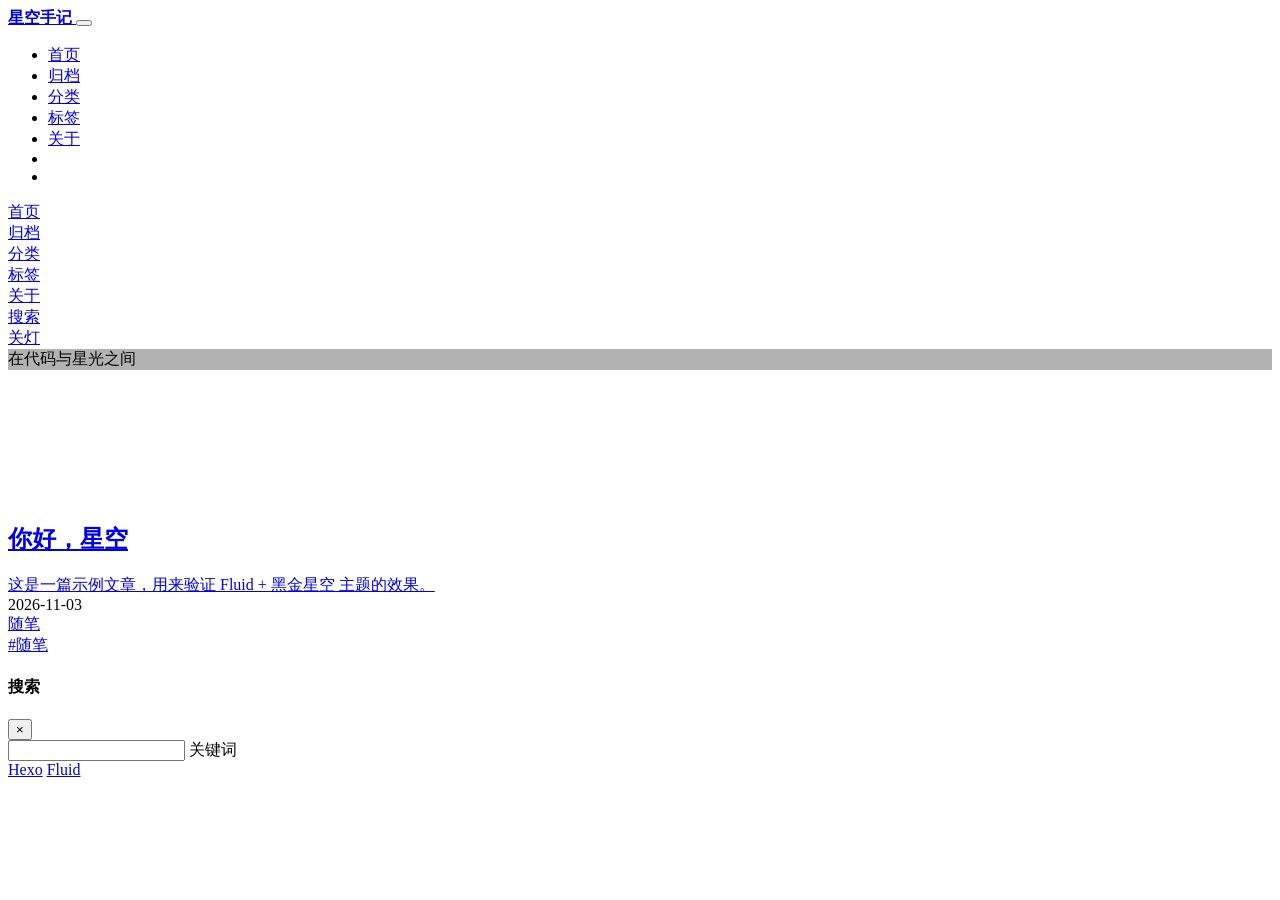
==== index.html @ 9a80eb44 "Site updated: 2026-11-04 09:43:22" ====
<!DOCTYPE html>
<html lang="zh-CN" data-default-color-scheme=dark>



<head>
  <meta charset="UTF-8">

  <link rel="apple-touch-icon" sizes="76x76" href="/I_eroi/img/fluid.png">
  <link rel="icon" href="/I_eroi/img/fluid.png">
  

  <meta name="viewport" content="width=device-width, initial-scale=1.0, maximum-scale=5.0, shrink-to-fit=no">
  <meta http-equiv="x-ua-compatible" content="ie=edge">
  
  <meta name="theme-color" content="rgba(10,10,15,0.92)">
  <meta name="author" content="John Doe">
  <meta name="keywords" content="">
  
    <meta property="og:type" content="website">
<meta property="og:title" content="星空手记">
<meta property="og:url" content="https://apple222-lang.github.io/I_eroi/index.html">
<meta property="og:site_name" content="星空手记">
<meta property="og:locale" content="zh_CN">
<meta property="article:author" content="John Doe">
<meta name="twitter:card" content="summary_large_image">
  
  
  
  <title>星空手记</title>

  <link  rel="stylesheet" href="https://lib.baomitu.com/twitter-bootstrap/4.6.1/css/bootstrap.min.css" />





<!-- 主题依赖的图标库，不要自行修改 -->
<!-- Do not modify the link that theme dependent icons -->

<link rel="stylesheet" href="//at.alicdn.com/t/c/font_1749284_5i9bdhy70f8.css">



<link rel="stylesheet" href="//at.alicdn.com/t/c/font_1736178_k526ubmyhba.css">


<link  rel="stylesheet" href="/I_eroi/css/main.css" />


  <link id="highlight-css" rel="stylesheet" href="/I_eroi/css/highlight.css" />
  
    <link id="highlight-css-dark" rel="stylesheet" href="/I_eroi/css/highlight-dark.css" />
  



  
<link rel="stylesheet" href="/I_eroi/css/custom.css">



  <script id="fluid-configs">
    var Fluid = window.Fluid || {};
    Fluid.ctx = Object.assign({}, Fluid.ctx)
    var CONFIG = {"hostname":"apple222-lang.github.io","root":"/I_eroi/","version":"1.9.9","typing":{"enable":false,"typeSpeed":70,"cursorChar":"_","loop":false,"scope":[]},"anchorjs":{"enable":true,"element":"h1,h2,h3,h4,h5,h6","placement":"left","visible":"hover","icon":""},"progressbar":{"enable":true,"height_px":3,"color":"#d4af37","options":{"showSpinner":false,"trickleSpeed":100}},"code_language":{"enable":true,"default":"TEXT"},"copy_btn":true,"image_caption":{"enable":true},"image_zoom":{"enable":true,"img_url_replace":["",""]},"toc":{"enable":true,"expand_all":true,"placement":"right","headingSelector":"h1,h2,h3,h4,h5,h6","collapseDepth":0},"lazyload":{"enable":true,"loading_img":"/img/loading.gif","onlypost":false,"offset_factor":2},"web_analytics":{"enable":false,"follow_dnt":true,"baidu":null,"google":{"measurement_id":null},"tencent":{"sid":null,"cid":null},"leancloud":{"app_id":null,"app_key":null,"server_url":null,"path":"window.location.pathname","ignore_local":false},"openkounter":{"server_url":"https://open-kounter.mintimate.cn","path":"window.location.pathname","ignore_local":false},"umami":{"src":null,"website_id":null,"domains":null,"start_time":"2024-01-01T00:00:00.000Z","token":null,"api_server":null}},"search_path":"/I_eroi/local-search.xml","include_content_in_search":true};

    if (CONFIG.web_analytics.follow_dnt) {
      var dntVal = navigator.doNotTrack || window.doNotTrack || navigator.msDoNotTrack;
      Fluid.ctx.dnt = dntVal && (dntVal.startsWith('1') || dntVal.startsWith('yes') || dntVal.startsWith('on'));
    }
  </script>
  <script  src="/I_eroi/js/utils.js" ></script>
  <script  src="/I_eroi/js/color-schema.js" ></script>
  


  
<meta name="generator" content="Hexo 8.1.2"></head>


<body>
  

  <header>
    

<div class="header-inner" style="height: 55vh;">
  <nav id="navbar" class="navbar fixed-top  navbar-expand-lg navbar-dark scrolling-navbar">
  <div class="container">
    <a class="navbar-brand" href="/I_eroi/">
      <strong>星空手记</strong>
    </a>

    <button id="navbar-toggler-btn" class="navbar-toggler" type="button" data-toggle="collapse"
            data-target="#navbarSupportedContent"
            aria-controls="navbarSupportedContent" aria-expanded="false" aria-label="Toggle navigation">
      <div class="animated-icon"><span></span><span></span><span></span></div>
    </button>

    <!-- Collapsible content (desktop) -->
    <div class="collapse navbar-collapse" id="navbarSupportedContent">
      <ul class="navbar-nav ml-auto text-center">
        
          
          
          
          
            <li class="nav-item">
              <a class="nav-link" href="/I_eroi/" target="_self">
                <i class="iconfont icon-home-fill"></i>
                <span>首页</span>
              </a>
            </li>
          
        
          
          
          
          
            <li class="nav-item">
              <a class="nav-link" href="/I_eroi/archives/" target="_self">
                <i class="iconfont icon-archive-fill"></i>
                <span>归档</span>
              </a>
            </li>
          
        
          
          
          
          
            <li class="nav-item">
              <a class="nav-link" href="/I_eroi/categories/" target="_self">
                <i class="iconfont icon-category-fill"></i>
                <span>分类</span>
              </a>
            </li>
          
        
          
          
          
          
            <li class="nav-item">
              <a class="nav-link" href="/I_eroi/tags/" target="_self">
                <i class="iconfont icon-tags-fill"></i>
                <span>标签</span>
              </a>
            </li>
          
        
          
          
          
          
            <li class="nav-item">
              <a class="nav-link" href="/I_eroi/about/" target="_self">
                <i class="iconfont icon-user-fill"></i>
                <span>关于</span>
              </a>
            </li>
          
        
        
          <li class="nav-item" id="search-btn">
            <a class="nav-link" target="_self" href="javascript:;" data-toggle="modal" data-target="#modalSearch" aria-label="Search">
              <i class="iconfont icon-search"></i>
            </a>
          </li>
          
        
        
          <li class="nav-item" id="color-toggle-btn">
            <a class="nav-link" target="_self" href="javascript:;" aria-label="Color Toggle">
              <i class="iconfont icon-dark" id="color-toggle-icon"></i>
            </a>
          </li>
        
      </ul>
    </div>
  </div>
</nav>

<!-- Mobile grid menu overlay -->
<div id="mobile-grid-menu" class="d-lg-none">
  <div class="mobile-grid-menu-inner">
    <div class="container">
      <div class="row">
        
          
          
          
          
            <div class="col-4 mobile-grid-cell">
              <a href="/I_eroi/" target="_self">
                <div class="mobile-grid-item">
                  <i class="iconfont icon-home-fill"></i>
                  <span>首页</span>
                </div>
              </a>
            </div>
          
        
          
          
          
          
            <div class="col-4 mobile-grid-cell">
              <a href="/I_eroi/archives/" target="_self">
                <div class="mobile-grid-item">
                  <i class="iconfont icon-archive-fill"></i>
                  <span>归档</span>
                </div>
              </a>
            </div>
          
        
          
          
          
          
            <div class="col-4 mobile-grid-cell">
              <a href="/I_eroi/categories/" target="_self">
                <div class="mobile-grid-item">
                  <i class="iconfont icon-category-fill"></i>
                  <span>分类</span>
                </div>
              </a>
            </div>
          
        
          
          
          
          
            <div class="col-4 mobile-grid-cell">
              <a href="/I_eroi/tags/" target="_self">
                <div class="mobile-grid-item">
                  <i class="iconfont icon-tags-fill"></i>
                  <span>标签</span>
                </div>
              </a>
            </div>
          
        
          
          
          
          
            <div class="col-4 mobile-grid-cell">
              <a href="/I_eroi/about/" target="_self">
                <div class="mobile-grid-item">
                  <i class="iconfont icon-user-fill"></i>
                  <span>关于</span>
                </div>
              </a>
            </div>
          
        
        
          <div class="col-4 mobile-grid-cell" id="mobile-search-btn">
            <a href="javascript:;" data-toggle="modal" data-target="#modalSearch" aria-label="Search">
              <div class="mobile-grid-item">
                <i class="iconfont icon-search"></i>
                <span>搜索</span>
              </div>
            </a>
          </div>
        
        
          <div class="col-4 mobile-grid-cell" id="mobile-color-toggle-btn"
               data-label-light="开灯"
               data-label-dark="关灯">
            <a href="javascript:;" aria-label="Color Toggle">
              <div class="mobile-grid-item">
                <i class="iconfont icon-dark" id="mobile-color-toggle-icon"></i>
                <span id="mobile-color-toggle-label">关灯</span>
              </div>
            </a>
          </div>
        
      </div>
    </div>
  </div>
</div>

  

<div id="banner" class="banner" parallax=true
     style="background: url('/I_eroi/img/star-banner.jpg') no-repeat center center; background-size: cover;">
  <div class="full-bg-img">
    <div class="mask flex-center" style="background-color: rgba(0, 0, 0, 0.3)">
      <div class="banner-text text-center fade-in-up">
        <div class="h2">
          
            <span id="subtitle">在代码与星光之间</span>
          
        </div>

        
      </div>

      
    </div>
  </div>
</div>



</div>

  </header>

  <main>
    
      <div class="container nopadding-x-md">
        <div id="board"
          >
          
          <div class="container">
            <div class="row">
              <div class="col-12 col-md-10 m-auto">
                

<h1 style="display: none">星空手记</h1>

  <div class="row mx-auto index-card">
    
    
    <article class="col-12 col-md-12 mx-auto index-info">
      <h2 class="index-header">
        
        <a href="/I_eroi/2026/11/03/hello-world/" target="_self">
          你好，星空
        </a>
      </h2>

      
      <a class="index-excerpt index-excerpt__noimg" href="/I_eroi/2026/11/03/hello-world/" target="_self">
        <div>
          这是一篇示例文章，用来验证 Fluid + 黑金星空 主题的效果。
        </div>
      </a>

      <div class="index-btm post-metas">
        
          <div class="post-meta mr-3">
            <i class="iconfont icon-date"></i>
            <time datetime="2026-11-03 09:30" pubdate>
              2026-11-03
            </time>
          </div>
        
        
          <div class="post-meta mr-3 d-flex align-items-center">
            <i class="iconfont icon-category"></i>
            

<span class="category-chains">
  
  
    
      <span class="category-chain">
        
  <a href="/I_eroi/categories/%E9%9A%8F%E7%AC%94/" class="category-chain-item">随笔</a>
  
  

      </span>
    
  
</span>

          </div>
        
        
          <div class="post-meta">
            <i class="iconfont icon-tags"></i>
            
              <a href="/I_eroi/tags/%E9%9A%8F%E7%AC%94/">#随笔</a>
            
          </div>
        
      </div>
    </article>
  </div>





              </div>
            </div>
          </div>
        </div>
      </div>
    

    
      <a id="scroll-top-button" aria-label="TOP" href="#" role="button">
        <i class="iconfont icon-arrowup" aria-hidden="true"></i>
      </a>
    

    
      <div class="modal fade" id="modalSearch" tabindex="-1" role="dialog" aria-labelledby="ModalLabel"
     aria-hidden="true">
  <div class="modal-dialog modal-dialog-scrollable modal-lg" role="document">
    <div class="modal-content">
      <div class="modal-header text-center">
        <h4 class="modal-title w-100 font-weight-bold">搜索</h4>
        <button type="button" id="local-search-close" class="close" data-dismiss="modal" aria-label="Close">
          <span aria-hidden="true">&times;</span>
        </button>
      </div>
      <div class="modal-body mx-3">
        <div class="md-form mb-5">
          <input type="text" id="local-search-input" class="form-control validate">
          <label data-error="x" data-success="v" for="local-search-input">关键词</label>
        </div>
        <div class="list-group" id="local-search-result"></div>
      </div>
    </div>
  </div>
</div>

    

    
  </main>

  <footer>
    <div class="footer-inner">
  
    <div class="footer-content">
       <a href="https://hexo.io" target="_blank" rel="nofollow noopener"><span>Hexo</span></a> <i class="iconfont icon-love"></i> <a href="https://github.com/fluid-dev/hexo-theme-fluid" target="_blank" rel="nofollow noopener"><span>Fluid</span></a> 
    </div>
  
  
  
</div>

  </footer>

  <!-- Scripts -->
  
  <script  src="https://lib.baomitu.com/nprogress/0.2.0/nprogress.min.js" ></script>
  <link  rel="stylesheet" href="https://lib.baomitu.com/nprogress/0.2.0/nprogress.min.css" />

  <script>
    NProgress.configure({"showSpinner":false,"trickleSpeed":100})
    NProgress.start()
    window.addEventListener('load', function() {
      NProgress.done();
    })
  </script>


<script  src="https://lib.baomitu.com/jquery/3.6.4/jquery.min.js" ></script>
<script  src="https://lib.baomitu.com/twitter-bootstrap/4.6.1/js/bootstrap.min.js" ></script>
<script  src="/I_eroi/js/events.js" ></script>
<script  src="/I_eroi/js/plugins.js" ></script>





  
    <script  src="/I_eroi/js/img-lazyload.js" ></script>
  




  <script  src="/I_eroi/js/local-search.js" ></script>





<!-- 主题的启动项，将它保持在最底部 -->
<!-- the boot of the theme, keep it at the bottom -->
<script  src="/I_eroi/js/boot.js" ></script>


  

  <noscript>
    <div class="noscript-warning">博客在允许 JavaScript 运行的环境下浏览效果更佳</div>
  </noscript>
</body>
</html>
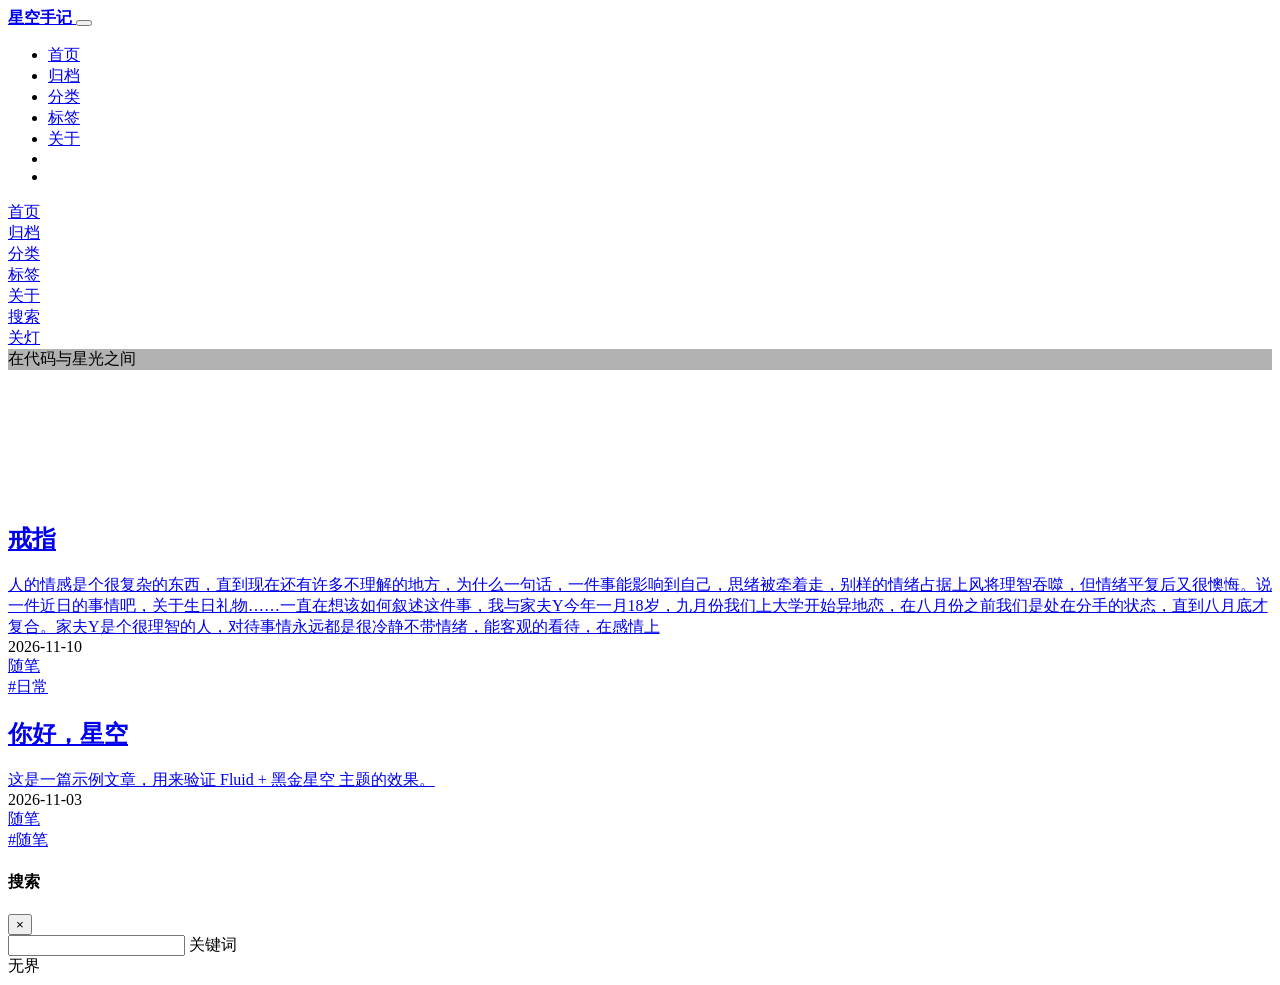
==== commit 62ebfa99: "Site updated: 2026-11-11 08:25:39" ====
--- a/index.html
+++ b/index.html
@@ -8,23 +8,23 @@
 <head>
   <meta charset="UTF-8">
 
-  <link rel="apple-touch-icon" sizes="76x76" href="/I_eroi/img/fluid.png">
-  <link rel="icon" href="/I_eroi/img/fluid.png">
+  <link rel="apple-touch-icon" sizes="76x76" href="/l_eroi/img/fluid.png">
+  <link rel="icon" href="/l_eroi/img/fluid.png">
   
 
   <meta name="viewport" content="width=device-width, initial-scale=1.0, maximum-scale=5.0, shrink-to-fit=no">
   <meta http-equiv="x-ua-compatible" content="ie=edge">
   
   <meta name="theme-color" content="rgba(10,10,15,0.92)">
-  <meta name="author" content="John Doe">
+  <meta name="author" content="l_eroi">
   <meta name="keywords" content="">
   
     <meta property="og:type" content="website">
 <meta property="og:title" content="星空手记">
-<meta property="og:url" content="https://apple222-lang.github.io/I_eroi/index.html">
+<meta property="og:url" content="https://apple222-lang.github.io/l_eroi/index.html">
 <meta property="og:site_name" content="星空手记">
 <meta property="og:locale" content="zh_CN">
-<meta property="article:author" content="John Doe">
+<meta property="article:author" content="l_eroi">
 <meta name="twitter:card" content="summary_large_image">
   
   
@@ -47,33 +47,33 @@
 <link rel="stylesheet" href="//at.alicdn.com/t/c/font_1736178_k526ubmyhba.css">
 
 
-<link  rel="stylesheet" href="/I_eroi/css/main.css" />
-
-
-  <link id="highlight-css" rel="stylesheet" href="/I_eroi/css/highlight.css" />
-  
-    <link id="highlight-css-dark" rel="stylesheet" href="/I_eroi/css/highlight-dark.css" />
-  
-
-
-
-  
-<link rel="stylesheet" href="/I_eroi/css/custom.css">
+<link  rel="stylesheet" href="/l_eroi/css/main.css" />
+
+
+  <link id="highlight-css" rel="stylesheet" href="/l_eroi/css/highlight.css" />
+  
+    <link id="highlight-css-dark" rel="stylesheet" href="/l_eroi/css/highlight-dark.css" />
+  
+
+
+
+  
+<link rel="stylesheet" href="/l_eroi/css/custom.css">
 
 
 
   <script id="fluid-configs">
     var Fluid = window.Fluid || {};
     Fluid.ctx = Object.assign({}, Fluid.ctx)
-    var CONFIG = {"hostname":"apple222-lang.github.io","root":"/I_eroi/","version":"1.9.9","typing":{"enable":false,"typeSpeed":70,"cursorChar":"_","loop":false,"scope":[]},"anchorjs":{"enable":true,"element":"h1,h2,h3,h4,h5,h6","placement":"left","visible":"hover","icon":""},"progressbar":{"enable":true,"height_px":3,"color":"#d4af37","options":{"showSpinner":false,"trickleSpeed":100}},"code_language":{"enable":true,"default":"TEXT"},"copy_btn":true,"image_caption":{"enable":true},"image_zoom":{"enable":true,"img_url_replace":["",""]},"toc":{"enable":true,"expand_all":true,"placement":"right","headingSelector":"h1,h2,h3,h4,h5,h6","collapseDepth":0},"lazyload":{"enable":true,"loading_img":"/img/loading.gif","onlypost":false,"offset_factor":2},"web_analytics":{"enable":false,"follow_dnt":true,"baidu":null,"google":{"measurement_id":null},"tencent":{"sid":null,"cid":null},"leancloud":{"app_id":null,"app_key":null,"server_url":null,"path":"window.location.pathname","ignore_local":false},"openkounter":{"server_url":"https://open-kounter.mintimate.cn","path":"window.location.pathname","ignore_local":false},"umami":{"src":null,"website_id":null,"domains":null,"start_time":"2024-01-01T00:00:00.000Z","token":null,"api_server":null}},"search_path":"/I_eroi/local-search.xml","include_content_in_search":true};
+    var CONFIG = {"hostname":"apple222-lang.github.io","root":"/l_eroi/","version":"1.9.9","typing":{"enable":false,"typeSpeed":70,"cursorChar":"_","loop":false,"scope":[]},"anchorjs":{"enable":true,"element":"h1,h2,h3,h4,h5,h6","placement":"left","visible":"hover","icon":""},"progressbar":{"enable":true,"height_px":3,"color":"#d4af37","options":{"showSpinner":false,"trickleSpeed":100}},"code_language":{"enable":true,"default":"TEXT"},"copy_btn":true,"image_caption":{"enable":true},"image_zoom":{"enable":true,"img_url_replace":["",""]},"toc":{"enable":true,"expand_all":true,"placement":"right","headingSelector":"h1,h2,h3,h4,h5,h6","collapseDepth":0},"lazyload":{"enable":true,"loading_img":"/img/loading.gif","onlypost":false,"offset_factor":2},"web_analytics":{"enable":false,"follow_dnt":true,"baidu":null,"google":{"measurement_id":null},"tencent":{"sid":null,"cid":null},"leancloud":{"app_id":null,"app_key":null,"server_url":null,"path":"window.location.pathname","ignore_local":false},"openkounter":{"server_url":"https://open-kounter.mintimate.cn","path":"window.location.pathname","ignore_local":false},"umami":{"src":null,"website_id":null,"domains":null,"start_time":"2024-01-01T00:00:00.000Z","token":null,"api_server":null}},"search_path":"/l_eroi/local-search.xml","include_content_in_search":true};
 
     if (CONFIG.web_analytics.follow_dnt) {
       var dntVal = navigator.doNotTrack || window.doNotTrack || navigator.msDoNotTrack;
       Fluid.ctx.dnt = dntVal && (dntVal.startsWith('1') || dntVal.startsWith('yes') || dntVal.startsWith('on'));
     }
   </script>
-  <script  src="/I_eroi/js/utils.js" ></script>
-  <script  src="/I_eroi/js/color-schema.js" ></script>
+  <script  src="/l_eroi/js/utils.js" ></script>
+  <script  src="/l_eroi/js/color-schema.js" ></script>
   
 
 
@@ -90,7 +90,7 @@
 <div class="header-inner" style="height: 55vh;">
   <nav id="navbar" class="navbar fixed-top  navbar-expand-lg navbar-dark scrolling-navbar">
   <div class="container">
-    <a class="navbar-brand" href="/I_eroi/">
+    <a class="navbar-brand" href="/l_eroi/">
       <strong>星空手记</strong>
     </a>
 
@@ -109,7 +109,7 @@
           
           
             <li class="nav-item">
-              <a class="nav-link" href="/I_eroi/" target="_self">
+              <a class="nav-link" href="/l_eroi/" target="_self">
                 <i class="iconfont icon-home-fill"></i>
                 <span>首页</span>
               </a>
@@ -121,7 +121,7 @@
           
           
             <li class="nav-item">
-              <a class="nav-link" href="/I_eroi/archives/" target="_self">
+              <a class="nav-link" href="/l_eroi/archives/" target="_self">
                 <i class="iconfont icon-archive-fill"></i>
                 <span>归档</span>
               </a>
@@ -133,7 +133,7 @@
           
           
             <li class="nav-item">
-              <a class="nav-link" href="/I_eroi/categories/" target="_self">
+              <a class="nav-link" href="/l_eroi/categories/" target="_self">
                 <i class="iconfont icon-category-fill"></i>
                 <span>分类</span>
               </a>
@@ -145,7 +145,7 @@
           
           
             <li class="nav-item">
-              <a class="nav-link" href="/I_eroi/tags/" target="_self">
+              <a class="nav-link" href="/l_eroi/tags/" target="_self">
                 <i class="iconfont icon-tags-fill"></i>
                 <span>标签</span>
               </a>
@@ -157,7 +157,7 @@
           
           
             <li class="nav-item">
-              <a class="nav-link" href="/I_eroi/about/" target="_self">
+              <a class="nav-link" href="/l_eroi/about/" target="_self">
                 <i class="iconfont icon-user-fill"></i>
                 <span>关于</span>
               </a>
@@ -195,7 +195,7 @@
           
           
             <div class="col-4 mobile-grid-cell">
-              <a href="/I_eroi/" target="_self">
+              <a href="/l_eroi/" target="_self">
                 <div class="mobile-grid-item">
                   <i class="iconfont icon-home-fill"></i>
                   <span>首页</span>
@@ -209,7 +209,7 @@
           
           
             <div class="col-4 mobile-grid-cell">
-              <a href="/I_eroi/archives/" target="_self">
+              <a href="/l_eroi/archives/" target="_self">
                 <div class="mobile-grid-item">
                   <i class="iconfont icon-archive-fill"></i>
                   <span>归档</span>
@@ -223,7 +223,7 @@
           
           
             <div class="col-4 mobile-grid-cell">
-              <a href="/I_eroi/categories/" target="_self">
+              <a href="/l_eroi/categories/" target="_self">
                 <div class="mobile-grid-item">
                   <i class="iconfont icon-category-fill"></i>
                   <span>分类</span>
@@ -237,7 +237,7 @@
           
           
             <div class="col-4 mobile-grid-cell">
-              <a href="/I_eroi/tags/" target="_self">
+              <a href="/l_eroi/tags/" target="_self">
                 <div class="mobile-grid-item">
                   <i class="iconfont icon-tags-fill"></i>
                   <span>标签</span>
@@ -251,7 +251,7 @@
           
           
             <div class="col-4 mobile-grid-cell">
-              <a href="/I_eroi/about/" target="_self">
+              <a href="/l_eroi/about/" target="_self">
                 <div class="mobile-grid-item">
                   <i class="iconfont icon-user-fill"></i>
                   <span>关于</span>
@@ -290,7 +290,7 @@
   
 
 <div id="banner" class="banner" parallax=true
-     style="background: url('/I_eroi/img/star-banner.jpg') no-repeat center center; background-size: cover;">
+     style="background: url('/l_eroi/img/star-banner.jpg') no-repeat center center; background-size: cover;">
   <div class="full-bg-img">
     <div class="mask flex-center" style="background-color: rgba(0, 0, 0, 0.3)">
       <div class="banner-text text-center fade-in-up">
@@ -333,13 +333,74 @@
     <article class="col-12 col-md-12 mx-auto index-info">
       <h2 class="index-header">
         
-        <a href="/I_eroi/2026/11/03/hello-world/" target="_self">
+        <a href="/l_eroi/2026/11/10/%E6%88%91%E7%9A%84%E7%AC%AC%E4%B8%80%E7%AF%87%E6%96%87%E7%AB%A0/" target="_self">
+          戒指
+        </a>
+      </h2>
+
+      
+      <a class="index-excerpt index-excerpt__noimg" href="/l_eroi/2026/11/10/%E6%88%91%E7%9A%84%E7%AC%AC%E4%B8%80%E7%AF%87%E6%96%87%E7%AB%A0/" target="_self">
+        <div>
+          人的情感是个很复杂的东西，直到现在还有许多不理解的地方，为什么一句话，一件事能影响到自己，思绪被牵着走，别样的情绪占据上风将理智吞噬，但情绪平复后又很懊悔。说一件近日的事情吧，关于生日礼物……一直在想该如何叙述这件事，我与家夫Y今年一月18岁，九月份我们上大学开始异地恋，在八月份之前我们是处在分手的状态，直到八月底才复合。家夫Y是个很理智的人，对待事情永远都是很冷静不带情绪，能客观的看待，在感情上
+        </div>
+      </a>
+
+      <div class="index-btm post-metas">
+        
+          <div class="post-meta mr-3">
+            <i class="iconfont icon-date"></i>
+            <time datetime="2026-11-10 11:10" pubdate>
+              2026-11-10
+            </time>
+          </div>
+        
+        
+          <div class="post-meta mr-3 d-flex align-items-center">
+            <i class="iconfont icon-category"></i>
+            
+
+<span class="category-chains">
+  
+  
+    
+      <span class="category-chain">
+        
+  <a href="/l_eroi/categories/%E9%9A%8F%E7%AC%94/" class="category-chain-item">随笔</a>
+  
+  
+
+      </span>
+    
+  
+</span>
+
+          </div>
+        
+        
+          <div class="post-meta">
+            <i class="iconfont icon-tags"></i>
+            
+              <a href="/l_eroi/tags/%E6%97%A5%E5%B8%B8/">#日常</a>
+            
+          </div>
+        
+      </div>
+    </article>
+  </div>
+
+  <div class="row mx-auto index-card">
+    
+    
+    <article class="col-12 col-md-12 mx-auto index-info">
+      <h2 class="index-header">
+        
+        <a href="/l_eroi/2026/11/03/hello-world/" target="_self">
           你好，星空
         </a>
       </h2>
 
       
-      <a class="index-excerpt index-excerpt__noimg" href="/I_eroi/2026/11/03/hello-world/" target="_self">
+      <a class="index-excerpt index-excerpt__noimg" href="/l_eroi/2026/11/03/hello-world/" target="_self">
         <div>
           这是一篇示例文章，用来验证 Fluid + 黑金星空 主题的效果。
         </div>
@@ -365,7 +426,7 @@
     
       <span class="category-chain">
         
-  <a href="/I_eroi/categories/%E9%9A%8F%E7%AC%94/" class="category-chain-item">随笔</a>
+  <a href="/l_eroi/categories/%E9%9A%8F%E7%AC%94/" class="category-chain-item">随笔</a>
   
   
 
@@ -380,7 +441,7 @@
           <div class="post-meta">
             <i class="iconfont icon-tags"></i>
             
-              <a href="/I_eroi/tags/%E9%9A%8F%E7%AC%94/">#随笔</a>
+              <a href="/l_eroi/tags/%E9%9A%8F%E7%AC%94/">#随笔</a>
             
           </div>
         
@@ -436,7 +497,7 @@
     <div class="footer-inner">
   
     <div class="footer-content">
-       <a href="https://hexo.io" target="_blank" rel="nofollow noopener"><span>Hexo</span></a> <i class="iconfont icon-love"></i> <a href="https://github.com/fluid-dev/hexo-theme-fluid" target="_blank" rel="nofollow noopener"><span>Fluid</span></a> 
+      <span>无界</span>
     </div>
   
   
@@ -461,21 +522,21 @@
 
 <script  src="https://lib.baomitu.com/jquery/3.6.4/jquery.min.js" ></script>
 <script  src="https://lib.baomitu.com/twitter-bootstrap/4.6.1/js/bootstrap.min.js" ></script>
-<script  src="/I_eroi/js/events.js" ></script>
-<script  src="/I_eroi/js/plugins.js" ></script>
-
-
-
-
-
-  
-    <script  src="/I_eroi/js/img-lazyload.js" ></script>
-  
-
-
-
-
-  <script  src="/I_eroi/js/local-search.js" ></script>
+<script  src="/l_eroi/js/events.js" ></script>
+<script  src="/l_eroi/js/plugins.js" ></script>
+
+
+
+
+
+  
+    <script  src="/l_eroi/js/img-lazyload.js" ></script>
+  
+
+
+
+
+  <script  src="/l_eroi/js/local-search.js" ></script>
 
 
 
@@ -483,7 +544,7 @@
 
 <!-- 主题的启动项，将它保持在最底部 -->
 <!-- the boot of the theme, keep it at the bottom -->
-<script  src="/I_eroi/js/boot.js" ></script>
+<script  src="/l_eroi/js/boot.js" ></script>
 
 
   
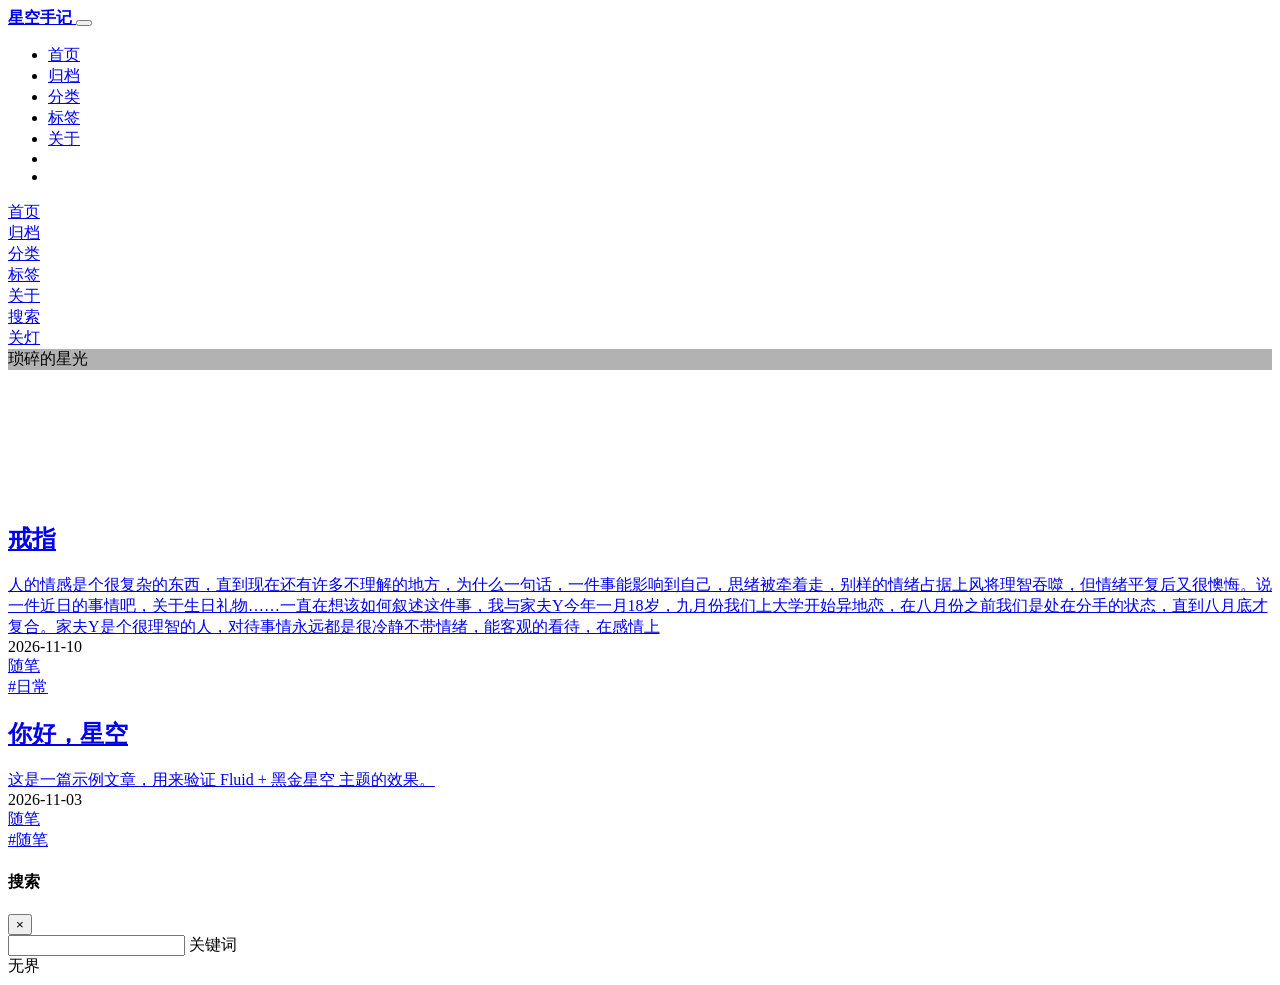
==== commit e270cba5: "Site updated: 2026-11-11 08:37:27" ====
--- a/index.html
+++ b/index.html
@@ -296,7 +296,7 @@
       <div class="banner-text text-center fade-in-up">
         <div class="h2">
           
-            <span id="subtitle">在代码与星光之间</span>
+            <span id="subtitle">琐碎的星光</span>
           
         </div>
 
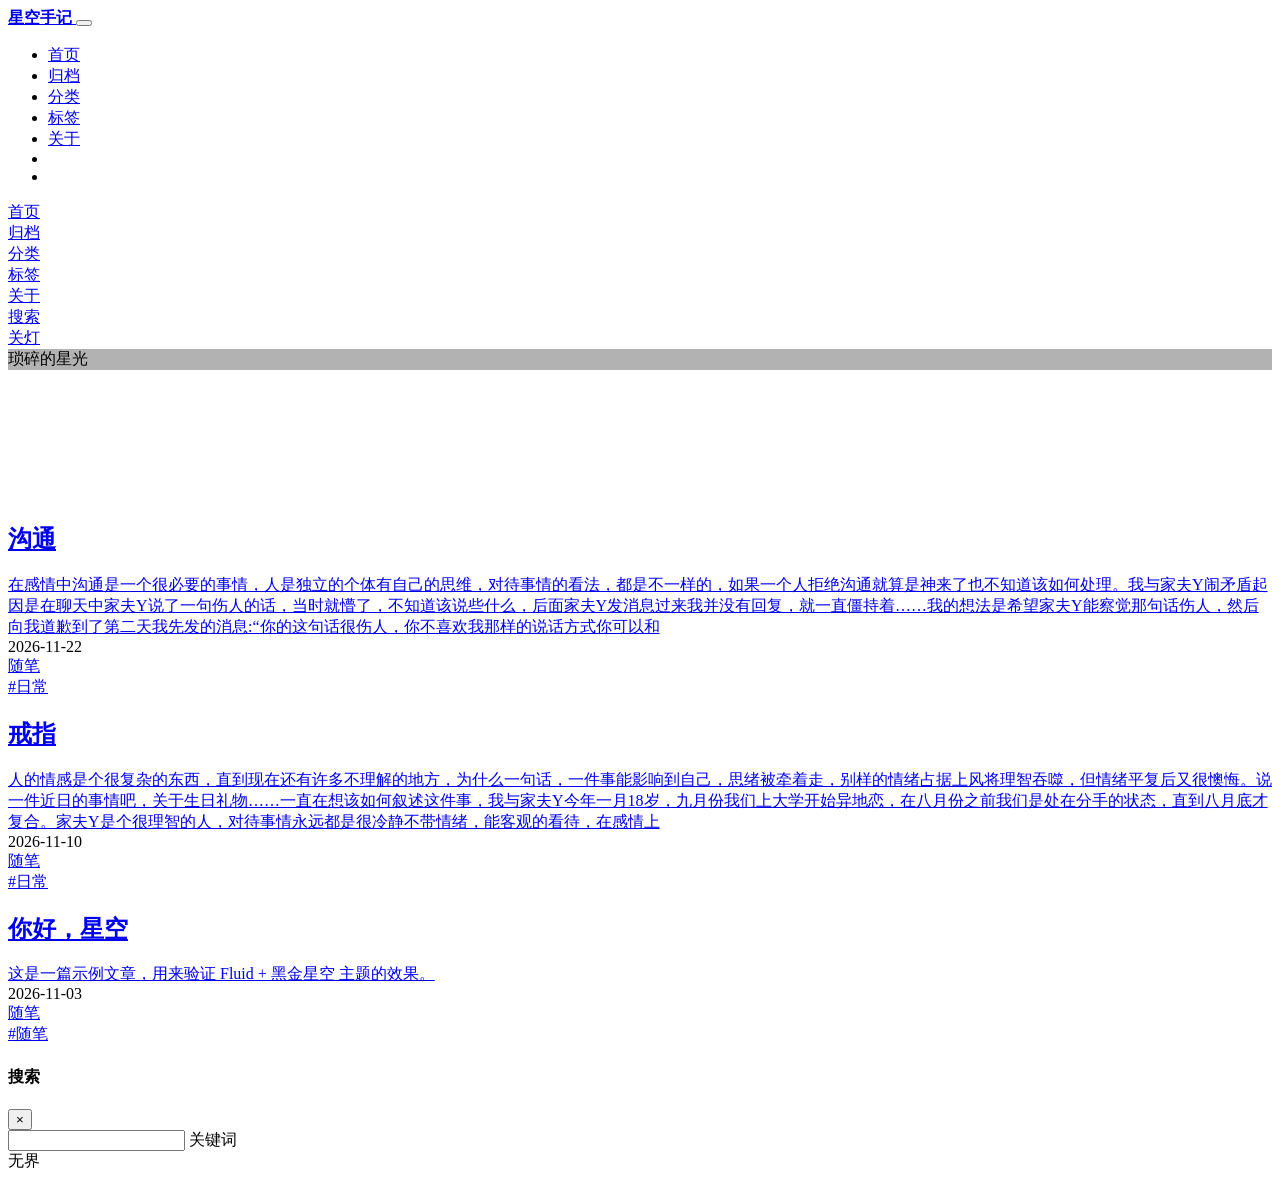
==== commit a36ff311: "Site updated: 2026-11-22 14:12:48" ====
--- a/index.html
+++ b/index.html
@@ -333,6 +333,67 @@
     <article class="col-12 col-md-12 mx-auto index-info">
       <h2 class="index-header">
         
+        <a href="/l_eroi/2026/11/22/%E6%88%91%E7%9A%84%E7%AC%AC%E4%BA%8C%E7%AF%87%E6%96%87%E7%AB%A0/" target="_self">
+          沟通
+        </a>
+      </h2>
+
+      
+      <a class="index-excerpt index-excerpt__noimg" href="/l_eroi/2026/11/22/%E6%88%91%E7%9A%84%E7%AC%AC%E4%BA%8C%E7%AF%87%E6%96%87%E7%AB%A0/" target="_self">
+        <div>
+          在感情中沟通是一个很必要的事情，人是独立的个体有自己的思维，对待事情的看法，都是不一样的，如果一个人拒绝沟通就算是神来了也不知道该如何处理。我与家夫Y闹矛盾起因是在聊天中家夫Y说了一句伤人的话，当时就懵了，不知道该说些什么，后面家夫Y发消息过来我并没有回复，就一直僵持着……我的想法是希望家夫Y能察觉那句话伤人，然后向我道歉到了第二天我先发的消息:“你的这句话很伤人，你不喜欢我那样的说话方式你可以和
+        </div>
+      </a>
+
+      <div class="index-btm post-metas">
+        
+          <div class="post-meta mr-3">
+            <i class="iconfont icon-date"></i>
+            <time datetime="2026-11-22 14:00" pubdate>
+              2026-11-22
+            </time>
+          </div>
+        
+        
+          <div class="post-meta mr-3 d-flex align-items-center">
+            <i class="iconfont icon-category"></i>
+            
+
+<span class="category-chains">
+  
+  
+    
+      <span class="category-chain">
+        
+  <a href="/l_eroi/categories/%E9%9A%8F%E7%AC%94/" class="category-chain-item">随笔</a>
+  
+  
+
+      </span>
+    
+  
+</span>
+
+          </div>
+        
+        
+          <div class="post-meta">
+            <i class="iconfont icon-tags"></i>
+            
+              <a href="/l_eroi/tags/%E6%97%A5%E5%B8%B8/">#日常</a>
+            
+          </div>
+        
+      </div>
+    </article>
+  </div>
+
+  <div class="row mx-auto index-card">
+    
+    
+    <article class="col-12 col-md-12 mx-auto index-info">
+      <h2 class="index-header">
+        
         <a href="/l_eroi/2026/11/10/%E6%88%91%E7%9A%84%E7%AC%AC%E4%B8%80%E7%AF%87%E6%96%87%E7%AB%A0/" target="_self">
           戒指
         </a>
